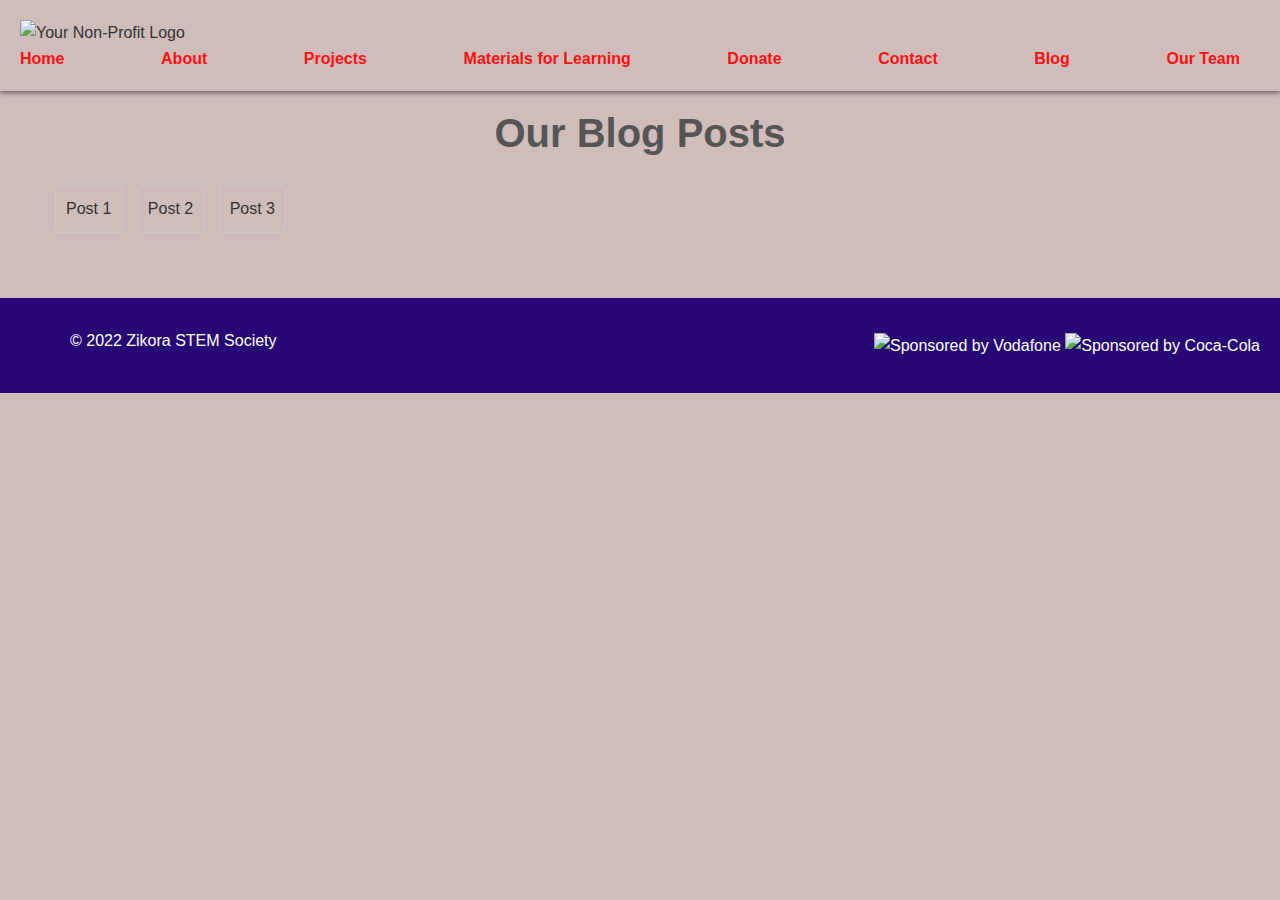
==== blog.html @ c7efb422 "Update blog.html" ====
<!DOCTYPE html>
<html lang="en">

<head>
    <meta charset="UTF-8">
    <title>Zikora STEM Society - Blog</title>
    <link rel="stylesheet" href="styles.css">
    <style>
        /* Add the following CSS for styling the tabs */
        .tab {
            display: none;
        }

        .tab.active {
            display: block;
        }

        .tab-button {
            cursor: pointer;
            padding: 10px;
            margin: 5px;
            background-color: ‎#33fff5;
            border: 1px solid #ccc;
            border-radius: 5px;
            display: inline-block;
        }

       /* Additional styling for specific image */
.Zikora-Approval img {
    max-width: 100%;
    height: auto;
    max-height: 200px; /* Set the maximum height as per your preference */
    margin-top: 15px;
    margin-bottom: 15px;
    border-radius: 8px;
    box-shadow: 0 0 10px rgba(0, 0, 0, 0.1);
}

    </style>
</head>

<body>
    <!-- Navigation -->
    <header>
        <nav>
            <img src="images/2020 (2).png" alt="Your Non-Profit Logo" class="logo">
            <ul>
                <li><a href="index.html">Home</a></li>
                <li><a href="index.html">About</a></li>
                <li><a href="projects.html">Projects</a></li>
                <li><a href="materials.html">Materials for Learning</a></li>
                <li><a href="donate.html">Donate</a></li>
                <li><a href="contact.html">Contact</a></li>
                <li><a href="blog.html">Blog</a></li>
                <li><a href="team.html">Our Team</a></li>
            </ul>
        </nav>
    </header>

    <!-- Main Content Section for Blog -->
    <main>
        <section id="blog">
            <h2>Our Blog Posts</h2>
            
            <!-- Add your blog content here -->
            <article>
              <div class="tab" id="post1">
                <h3>A Brighter Future: How Personalized Tutoring Shaped Akossiwa Akakpo's STEM Experience</h3>
                <p>Date: January 16, 2024</p>
                <p>Author: Victoria</p>
                  <div class="Akakpo's Photo">
                <img src="images/Screenshot 2024-01-22 064008.png" alt="Akakpo's Photo">
                  </div>
                <ul>Every person has unrealized potential that is just waiting to be unlocked and developed. This is especially true in the context of STEM education. This article tells the story of Akossiwa Akakpo, a remarkable person whose life was changed by the individualized tutoring she received from Zikora STEM Society. Akakpo lives in Ognawlou, a village in southern Togo, about 35 kilometers from Atakpamé, a  community where resources for STEM education were scarce. Growing up, she displayed a keen interest in science and technology but lacked the support and opportunities needed to thrive. Aspiring to pursue a future in STEM, she sought assistance from Zikora STEM Society. Akakpo faced several challenges that hindered her academic progress. These challenges included a lack of access to quality learning materials, limited exposure to hands-on STEM experiences, and a sense of isolation due to the absence of a supportive learning environment within her community.</ul>
                <ul>Taking into account the particular difficulties she encountered, we developed a customized tutoring plan. </ul>
                <p>1. Resource Provision: We gave Akakpo access to all the necessary educational resources, such as online databases, reference books, and textbooks, based on her specific needs.</p>
                <p>2. Practical, Interactive Workshops: In order to compensate for her lack of practical experience, she was enrolled in these workshops. In order to bring STEM concepts to life, these workshops covered experiments, coding projects, and practical applications.</p>
                <p>3. Community Engagement: Akakpo was introduced to a network of peers who had similar goals after realizing the value of a supportive community. Online and in-person group activities fostered a feeling of community and cooperation.</p>
                <p>4. Mentorship Program: We assigned Akakpo a committed mentor who offered advice on a variety of topics, including overcoming obstacles, establishing objectives, and developing resilience.</p>
                <ul> She experienced notable changes as she moved through the customized tutoring program. Her challenges were addressed through a combination of community engagement, mentorship, hands-on experiences, and resource provision. She started to shine in STEM classes, exhibiting not only increased academic proficiency but also a renewed sense of self-assurance and excitement for learning.


Akakpo's achievements in school went beyond better grades. She gained critical thinking and problem-solving skills, as well as a passion for investigating the seemingly endless possibilities in STEM fields. In addition to addressing her difficulties, the customized tutoring program gave her the confidence to see an opportunity-filled future.</ul>
                <ul> Akakpo's story serves as evidence of the effectiveness of personalized support in overcoming particular obstacles in STEM education. By recognizing and addressing each student's individual challenges, Zikora STEM Society makes sure that obstacles are removed and successful paths are created. As we celebrate her victories, we are reminded that people like Akakpo can overcome obstacles in their educational journeys with the help of mentorship, targeted interventions, and community support.</ul>  
            </div>
            </article>

         

             <article>
              <div class="tab" id="post2">
                <h3>The Importance of STEM Education in Underprivileged Areas</h3>
                <p>Date: February 4, 2023</p>
                <p>Author: James Owusu</p>
                 <ul> The value of STEM (Science, Technology, Engineering, and Mathematics) education cannot be overemphasized in a world where technology is influencing society more and more. However, getting access to high-quality STEM education is still a big problem for a lot of people living in Africa, especially those in underprivileged areas. This article examines how STEM education can change lives and how the Zikora STEM Society works to encourage the learning of STEM in all societies, regardless of their economic status. </ul>
                 <ul> The Zikora STEM Society is committed to ensuring that everyone, particularly those living in underprivileged areas, has access to high-quality STEM education. With creative programs like STEM-preneur workshops, STEM on Wheels, and coding boot camps, the organization is closing the achievement gap in education and giving students equal access to STEM (science, technology, engineering, and math). The dedication is to instilling an endless possibilities mindset rather than just teaching concepts.</ul>
                 <ul> The fundamental method used by Zikora STEM Society is mentorship. The organization acknowledges that mentoring is essential for sparking interest and directing aspirational minds. Through the development of mentor-mentee relationships, Zikora STEM Society guarantees that all people, regardless of background, have access to personal guidance and support in addition to education. In order to build a vibrant and diverse STEM community, this dedication to inclusivity is essential.</ul>
                 <ul> The success stories of students who have taken part in STEM-preneur workshops, STEM on Wheels, and coding boot camps attest to the efforts of the Zikora STEM Society. Over one thousand students' lives have been positively impacted by the organization by giving them opportunities for mentorship, practical experiences, and projects in the real world. Partnerships with neighborhood tech firms and community organizations have enhanced the educational experience even more by bridging the knowledge gap between theory and reality.


Zikora STEM Society is steadfast in its commitment to democratizing access to high-quality STEM education even as it looks to the future. There are plans to reach even more underprivileged communities, create new partnerships, and expand current programs. The group is calling on people, companies, and the community at large to support its mission of ensuring that STEM education is a basic human right for all bright minds.</ul>
                 <ul> Zikora STEM Society is a ray of hope, demonstrating that everyone can have their mind empowered and a better, more inclusive future created through commitment, ingenuity, and a love of learning. The organization is ensuring that STEM education has no boundaries by closing the educational gap and planting the seeds for the next generation of leaders and innovators.</ul>
              </div>
            </article>

             <article>
            <div class="tab" id="post3">
                <h3>Zikora STEM Society Officially Incorporated Under Companies Act 2019 (Act 992)</h3>
                <p>Date: August 4, 2022</p>
                <p>Author: Persis</p>
                <p>We are excited to share the news of an important turning point in our mission to inspire young minds through STEM education. Zikora STEM Society is now officially incorporated under the Companies Act 2019 (Act 992), marking a pivotal moment in our commitment to advancing accessible education.</p>
                  <div class="Zikora Approval">
                <img src="images/ZIKORA STEM SOCIETY(1).jpg" alt="Zikora-Approval">
                  </div>
                <p>What Does This Mean for Zikora STEM Society?</p>

                   <ul> Legitimacy and Credibility: Incorporation under Act 992 underscores our commitment to adhering to legal standards and best practices, enhancing trust and credibility among our stakeholders, partners, and the communities we serve.

 Structural Framework for Growth: The incorporation provides a robust framework for governance and management, enabling us to streamline our operations, enhance financial accountability, and pursue strategic partnerships more effectively.

 Enhanced Impact: With a solid legal structure in place, we're better positioned to scale our initiatives, attract funding opportunities, and expand our reach, ultimately impacting more students and communities in need.</ul>
    
                <p>Our Continued Commitment to Empowerment</p>
                    <ul>While this milestone marks a significant achievement, our core commitment remains unchanged: to empower and inspire the next generation of STEM leaders. Our incorporation under Act 992 serves as a stepping stone towards a future where quality education is accessible to all, regardless of background or circumstance.</ul>
              
               <p>Join Us on This Journey</p>
                   <ul>We extend our heartfelt gratitude to everyone who has supported us on this journey. Whether you've volunteered, donated, or participated in our initiatives, your contribution has been invaluable in reaching this milestone.

As we embark on this new chapter, we invite you to continue supporting Zikora STEM Society. Together, let's pave the way for a world where every young mind has the opportunity to thrive and innovate.

Stay tuned for more updates on our initiatives, partnerships, and the impactful stories of the students we serve.

Thank you for being part of the Zikora STEM Society family!</ul>
            </div>
            </article>

       <!-- Add buttons to toggle between tabs -->
            <div class="tab-buttons">
                <div class="tab-button" onclick="showTab('post1')">Post 1</div>
                <div class="tab-button" onclick="showTab('post2')">Post 2</div>
                <div class="tab-button" onclick="showTab('post3')">Post 3</div>
                <!-- Add more buttons as needed -->
            </div>
            
        </section>
    </main>

     <!-- Footer Section -->
    <footer>
        <!-- ... (your previous HTML code) ... -->

<!-- Footer Section -->
<footer>
    <div class="sponsorship">
        <p>&copy; 2022 Zikora STEM Society</p>
        <div class="sponsor-logo">
            <img src="images/vodafone.png" alt="Sponsored by Vodafone">
            <img src="images/OIP-removebg-preview.png" alt="Sponsored by Coca-Cola">
        </div>
    </div>
</footer>

 <script>
        // JavaScript function to toggle between tabs
        function showTab(tabId) {
            // Hide all tabs
            var tabs = document.querySelectorAll('.tab');
            tabs.forEach(function(tab) {
                tab.classList.remove('active');
            });

            // Show the selected tab
            var selectedTab = document.getElementById(tabId);
            selectedTab.classList.add('active');
        }
    </script>   
</body>

</html>
---- styles.css ----
/* Reset default margin and padding */
body,
h1,
h2,
h3,
p,
ul {
    margin: 0;
    padding: 0;
}

/* Basic styling */
body {
    font-family: Arial, sans-serif;
    line-height: 1.6;
    background-color: #d1bcbc;
    color: #333;
}

/* Header styling with background image */
header {
    background-image: url(images/alexander-grey-O2u6gA2esAI-unsplash.jpg); /* Replace 'path/to/your/image.jpg' with your image URL */
    background-size: cover;
    background-position: center;
    background-repeat: no-repeat;
    box-shadow: 0 2px 5px rgba(0, 0, 0, 0.486);
    padding: 20px;
}


.logo {
    width: 200px; /* Adjust the width of your logo */
    height: 200px;
}



nav ul {
    list-style-type: none;
    display: flex;
    align-items: center; /* Align items vertically */
    justify-content: space-between;
}


nav ul li {
    display: inline-flex;
    margin-right: 20px;
}

nav ul li a {
    text-decoration: none;
    color: #fc1010;
    font-weight: bold;
    transition: color 0.3s ease; /* Smooth color transition on hover */
}
    
    nav ul li a:hover {
        color: #33fff5; /* Change color on hover */
}

/* Main content styling */
main {
    padding: 10px 50px 20px;
}

section {
    margin-bottom: 40px;
}

/* Style for the photo container */
.photo-container {
    display: flex;
    justify-content: space-between;
    margin-top: 20px;
}

.photo-container img {
    width: calc(33.33% - 10px); /* Adjust size and spacing as needed */
    border-radius: 5px;
}

/* Additional styling for specific image */
.Zikora-Approval img {
    max-width: 100%;
    height: auto;
    max-height: 100px; /* Set the maximum height as per your preference */
    margin-top: 15px;
    margin-bottom: 15px;
    border-radius: 8px;
    box-shadow: 0 0 10px rgba(0, 0, 0, 0.1);
}

/* h1 style */
h1 {
    font-size: 3em;
    margin-bottom: 20px;
    text-align: center;
    font-family: 'Arial Black', sans-serif;
    color: #333;
}

/* h2 style */
h2 {
    font-size: 2.5em;
    margin-bottom: 15px;
    text-align: center;
    font-family: 'Verdana', sans-serif;
    color: #555;
}

/* h3 style */
h3 {
    font-size: 2em;
    margin-bottom: 10px;
    text-align: left;
    font-style: italic;
    color: #5f2828;
}


p {
    margin-bottom: x-small;
    line-height: 1.6;
    padding: 10px 50px 20px;
    text-align: left;

}

/* ... (your previous CSS code) ... */

/* Style for Donate and Contact buttons */
section# button,
section#contact button {
    padding: 12px 24px;
    background-color: #35a59a;
    color: #fff;
    border: none;
    border-radius: 5px;
    font-size: 1em;
    cursor: pointer;
    transition: background-color 0.3s ease, transform 0.2s ease;
    box-shadow: 0 4px 6px rgba(0, 0, 0, 0.1);
    text-transform: uppercase;
    letter-spacing: 1px;
    outline: none;
}

section#donate button:hover,
section#contact button:hover {
    background-color: #36718b;
    transform: translateY(-2px);
    box-shadow: 0 6px 8px #00000033;
}

/* Your existing CSS code here */

/* Style for the contact form */
section#contact form {
    max-width: 600px;
    margin: 20px auto;
    background-color: #f8f8f8;
    padding: 20px;
    border-radius: 8px;
    box-shadow: 0 4px 8px rgba(0, 0, 0, 0.1);
}

label {
    display: block;
    margin-bottom: 8px;
    color: #333;
    font-weight: bold;
}

input,
textarea {
    width: 100%;
    padding: 12px;
    margin-bottom: 16px;
    box-sizing: border-box;
    border: 1px solid #ccc;
    border-radius: 4px;
    font-size: 1em;
}

button {
    background-color: #35a59a;
    color: #fff;
    padding: 14px 24px;
    border: none;
    border-radius: 6px;
    font-size: 1em;
    cursor: pointer;
    transition: background-color 0.3s ease, transform 0.2s ease;
}

button:hover {
    background-color: #36718b;
    transform: translateY(-2px);
}

/* Add this to your existing CSS file or update it accordingly */

.team-member {
    display: flex;
    margin-bottom: 40px;
}

.team-member-info {
    flex: 1;
    padding: 0 20px;
}

.team-member-photo img {
    max-width: 100%;
    height: auto;
}


/* Footer styling */
/* Style for the sponsorship section in the footer */
footer {
    text-align: center;
    padding: 10px;
    background-color: #260775;
    color: #fff;
}

.sponsorship {
    display: flex;
    align-items: center;
    justify-content: space-between;
}

.sponsor-logo img {
    width: 120px; /* Adjust size as needed */
    height: auto;
}
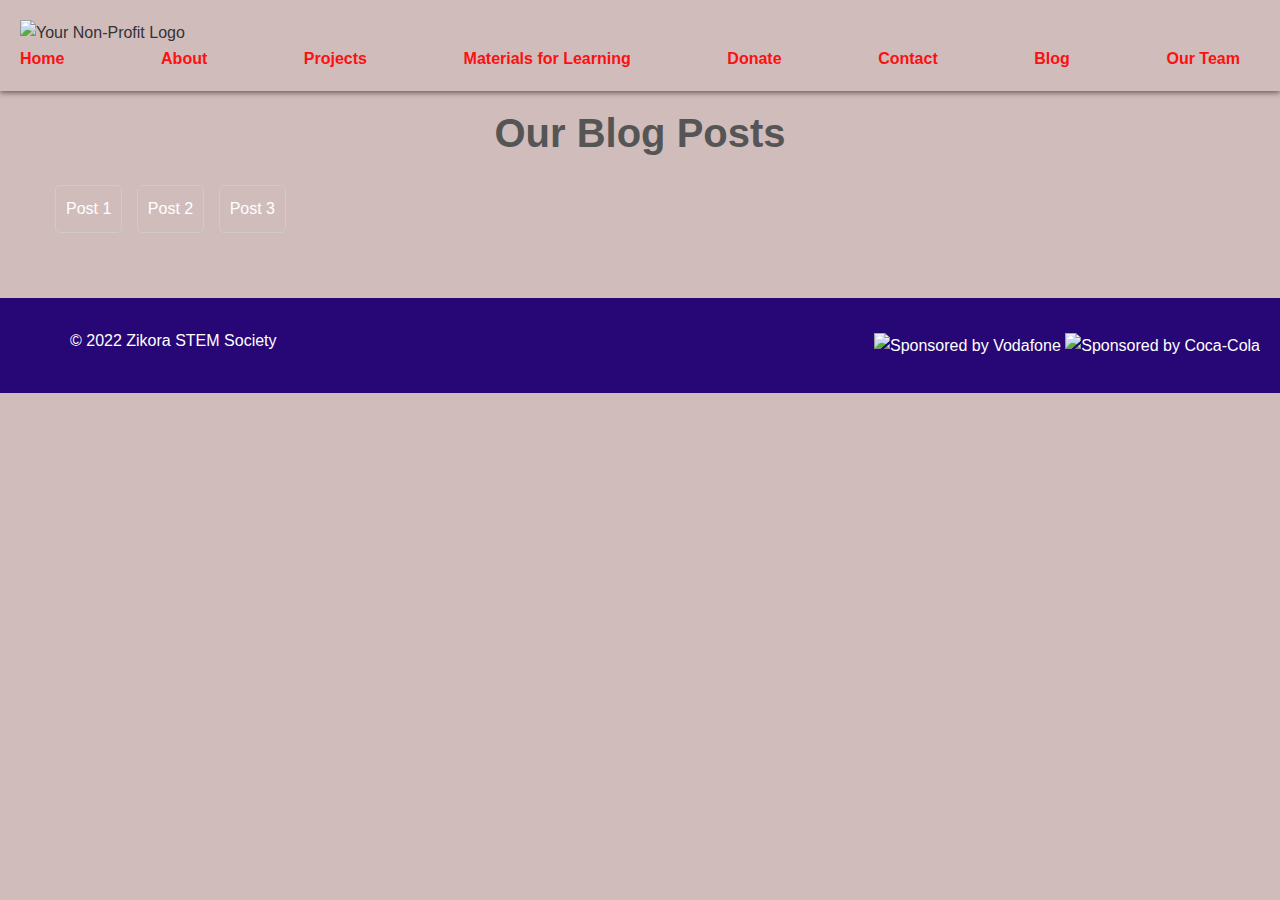
==== commit 0c0f326b: "Update blog.html" ====
--- a/blog.html
+++ b/blog.html
@@ -19,10 +19,12 @@
             cursor: pointer;
             padding: 10px;
             margin: 5px;
-            background-color: ‎#33fff5;
+            background-color: ‎#35a59a;
+            color: #fff;
             border: 1px solid #ccc;
             border-radius: 5px;
             display: inline-block;
+
         }
 
        /* Additional styling for specific image */
@@ -107,7 +109,7 @@
             <div class="tab" id="post3">
                 <h3>Zikora STEM Society Officially Incorporated Under Companies Act 2019 (Act 992)</h3>
                 <p>Date: August 4, 2022</p>
-                <p>Author: Persis</p>
+                <p>Author: Bobie-Agyemang</p>
                 <p>We are excited to share the news of an important turning point in our mission to inspire young minds through STEM education. Zikora STEM Society is now officially incorporated under the Companies Act 2019 (Act 992), marking a pivotal moment in our commitment to advancing accessible education.</p>
                   <div class="Zikora Approval">
                 <img src="images/ZIKORA STEM SOCIETY(1).jpg" alt="Zikora-Approval">
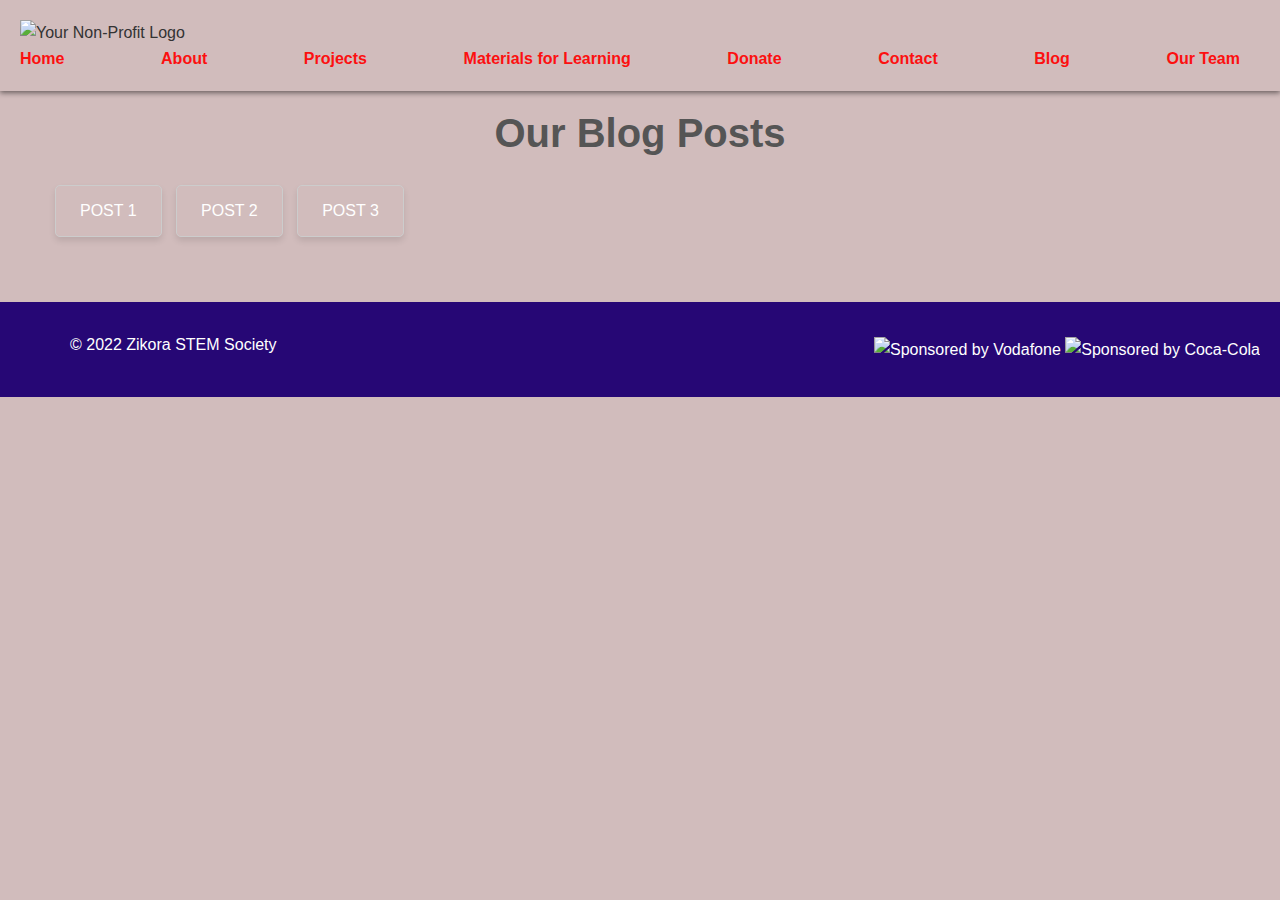
==== commit 9bd65c8d: "Update blog.html" ====
--- a/blog.html
+++ b/blog.html
@@ -17,14 +17,18 @@
 
         .tab-button {
             cursor: pointer;
-            padding: 10px;
+            padding: 12px 24px;
             margin: 5px;
             background-color: ‎#35a59a;
             color: #fff;
             border: 1px solid #ccc;
             border-radius: 5px;
             display: inline-block;
-
+            padding: 12px 24px;
+            transition: background-color 0.3s ease, transform 0.2s ease;
+            box-shadow: 0 4px 6px rgba(0, 0, 0, 0.1);
+            text-transform: uppercase;
+   
         }
 
        /* Additional styling for specific image */
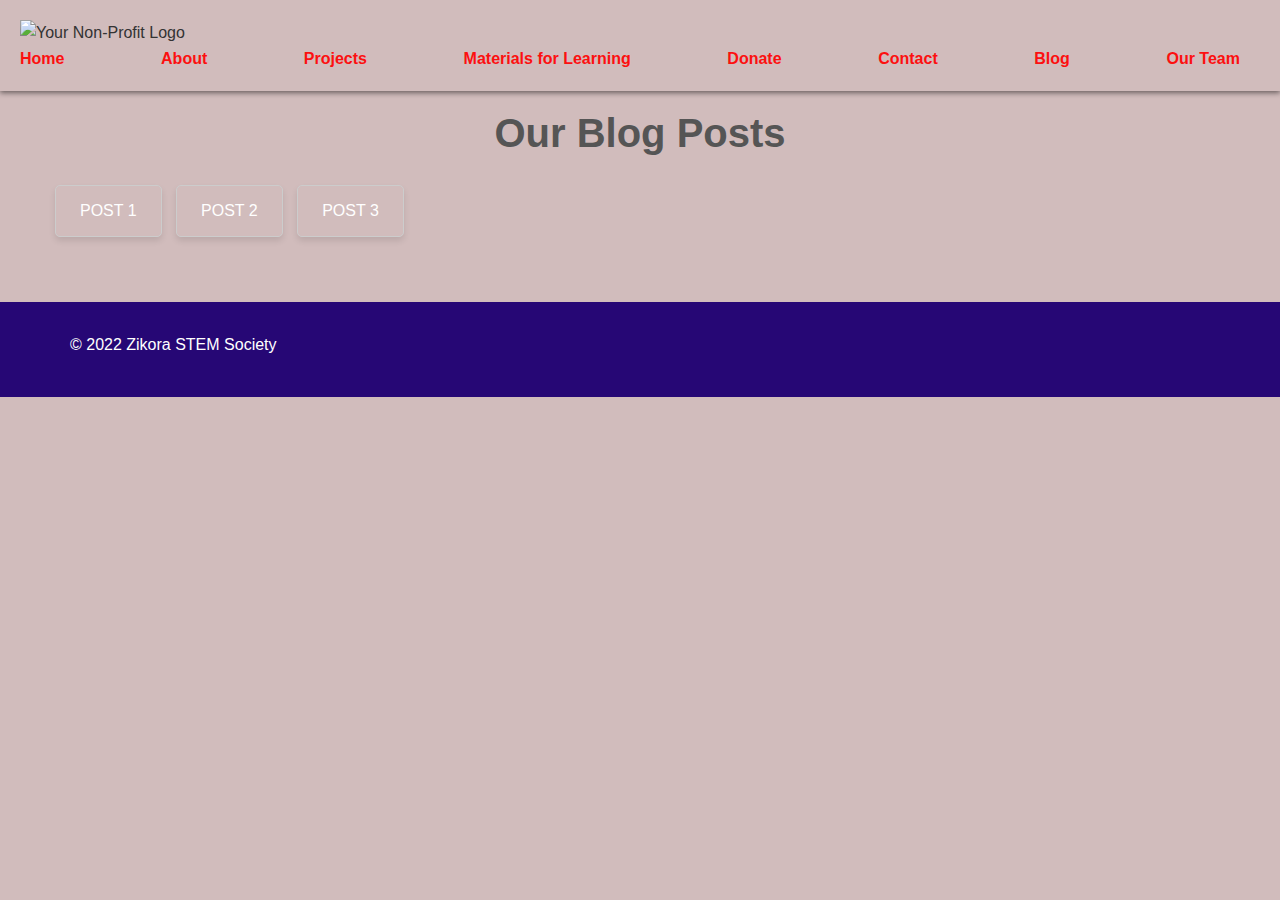
==== commit 99b98aec: "Update blog.html" ====
--- a/blog.html
+++ b/blog.html
@@ -159,10 +159,7 @@
 <footer>
     <div class="sponsorship">
         <p>&copy; 2022 Zikora STEM Society</p>
-        <div class="sponsor-logo">
-            <img src="images/vodafone.png" alt="Sponsored by Vodafone">
-            <img src="images/OIP-removebg-preview.png" alt="Sponsored by Coca-Cola">
-        </div>
+       
     </div>
 </footer>
 
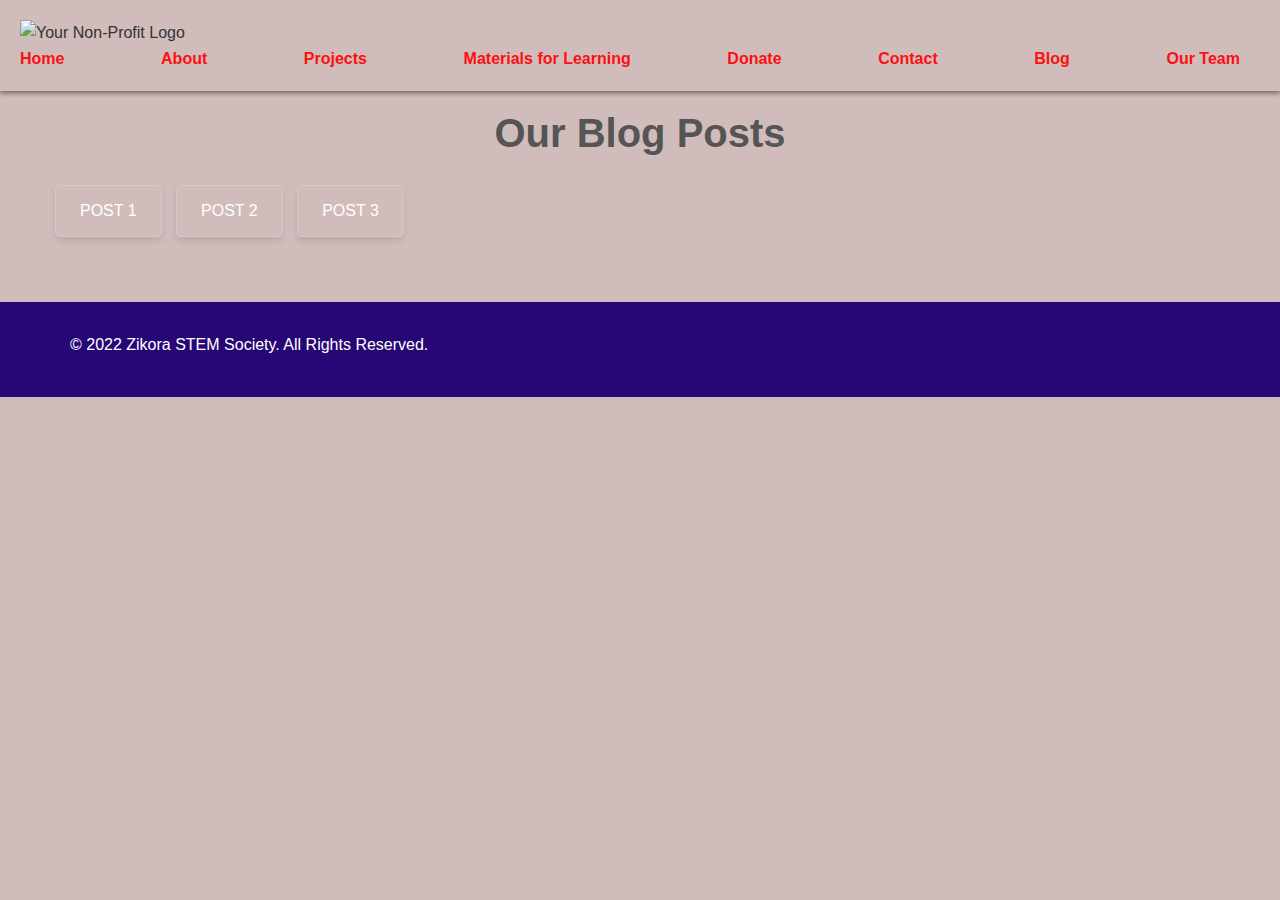
==== commit f469f82a: "Update blog.html" ====
--- a/blog.html
+++ b/blog.html
@@ -158,7 +158,7 @@
 <!-- Footer Section -->
 <footer>
     <div class="sponsorship">
-        <p>&copy; 2022 Zikora STEM Society</p>
+        <p>&copy; 2022 Zikora STEM Society. All Rights Reserved.</p>
        
     </div>
 </footer>
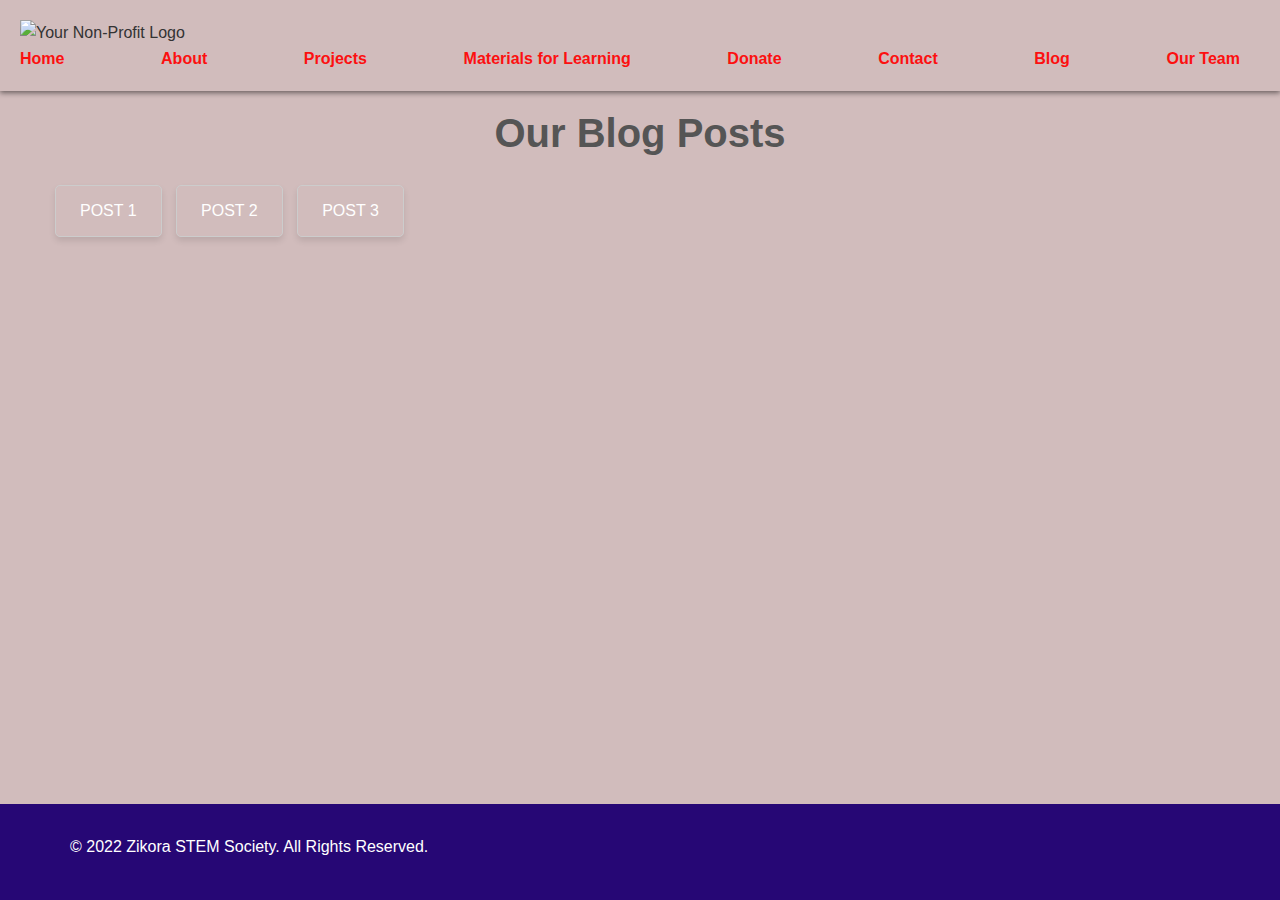
==== commit 3eecb8bf: "Update blog.html" ====
--- a/blog.html
+++ b/blog.html
@@ -70,7 +70,7 @@
             
             <!-- Add your blog content here -->
             <article>
-              <div class="tab" id="post1">
+              <div class="tab" id="post3">
                 <h3>A Brighter Future: How Personalized Tutoring Shaped Akossiwa Akakpo's STEM Experience</h3>
                 <p>Date: January 16, 2024</p>
                 <p>Author: Victoria</p>
@@ -110,7 +110,7 @@
             </article>
 
              <article>
-            <div class="tab" id="post3">
+            <div class="tab" id="post1">
                 <h3>Zikora STEM Society Officially Incorporated Under Companies Act 2019 (Act 992)</h3>
                 <p>Date: August 4, 2022</p>
                 <p>Author: Bobie-Agyemang</p>
--- a/styles.css
+++ b/styles.css
@@ -11,6 +11,9 @@
 
 /* Basic styling */
 body {
+    min-height: 100vh;
+    display: flex;
+    flex-direction: column;
     font-family: Arial, sans-serif;
     line-height: 1.6;
     background-color: #d1bcbc;
@@ -220,19 +223,11 @@
 /* Footer styling */
 /* Style for the sponsorship section in the footer */
 footer {
+    margin-top: auto;
     text-align: center;
     padding: 10px;
     background-color: #260775;
     color: #fff;
 }
 
-.sponsorship {
-    display: flex;
-    align-items: center;
-    justify-content: space-between;
-}
-
-.sponsor-logo img {
-    width: 120px; /* Adjust size as needed */
-    height: auto;
-}
+
